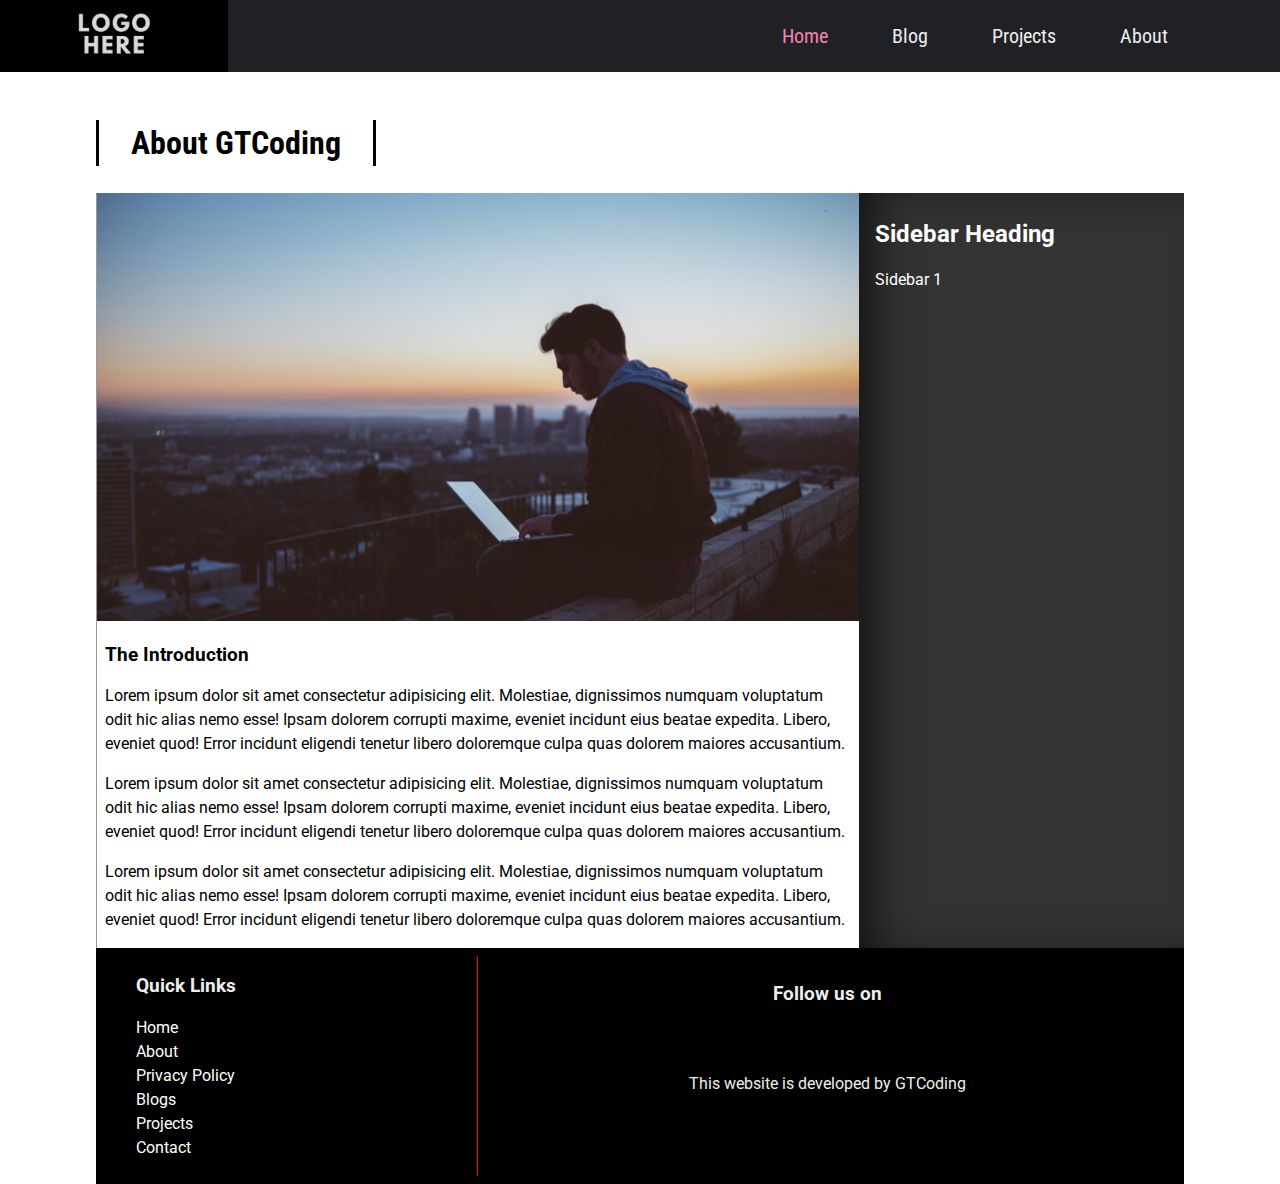
==== about.html @ c3ca847a "Add other pages of UI Design" ====
<!DOCTYPE html>
<html lang="en">
<head>
    <meta charset="UTF-8">
    <meta name="viewport" content="width=device-width, initial-scale=1.0">
    <meta http-equiv="X-UA-Compatible" content="ie=edge">
    <link rel="stylesheet" href="https://use.fontawesome.com/releases/v5.1.0/css/all.css" integrity="sha384-lKuwvrZot6UHsBSfcMvOkWwlCMgc0TaWr+30HWe3a4ltaBwTZhyTEggF5tJv8tbt" crossorigin="anonymous">
    <link href="https://fonts.googleapis.com/css?family=Roboto|Roboto+Condensed|Roboto+Slab&display=swap" rel="stylesheet">
    <link rel="stylesheet" href="style.css">
    
    <title>GTCoding</title>
</head>
<body>
    <div id="slideout-menu">
            <ul>
                <li>
                    <a href="#">Home</a>
                </li>
                <li>
                    <a href="#">Blog</a>
                </li>
                <li>
                    <a href="#">Projects</a>
                </li>
                <li>
                    <a href="#">About</a>
                </li>
                <li>
                    <input type="text" name="" id="" placeholder="Search here">                    
                </li>
            </ul>
    </div>
    <nav>
        <div id="logo-img">
            <a href="#">
                <img src="img/logo.png" alt="GTCoding Logo">
            </a>
        </div>
        <div id="menu-icon">
            <i class="fas fa-bars"></i>
        </div>
        <ul>
            <li>
                <a href="index.html" class="active">Home</a>
            </li>
            <li>
                <a href="blogslist.html">Blog</a>
            </li>
            <li>
                <a href="blogslist.html">Projects</a>
            </li>
            <li>
                <a href="about.html">About</a>
            </li>
            <li>
                <div id="search-icon">
                    <i class="fas fa-search"></i>
                </div>
            </li>
        </ul>
    </nav>

    <div id="searchbox">
        <input type="text" name="" id="" placeholder="Search Here">
    </div>

    <main>

        <h2 class="page-heading">About GTCoding</h2>

        <div id="post-container">

            <section id="blogpost">
                <div class="card">                    
                    <div class="card-image">
                        <img src="img/1.jpg" alt="Card Image">
                    </div>
                    <div class="card-description">
                        <h3>The Introduction</h3>
                        <p>Lorem ipsum dolor sit amet consectetur adipisicing elit. Molestiae, dignissimos numquam voluptatum odit hic alias nemo esse! Ipsam dolorem corrupti maxime, eveniet incidunt eius beatae expedita. Libero, eveniet quod! Error incidunt eligendi tenetur libero doloremque culpa quas dolorem maiores accusantium.
                        </p>
                        <p>Lorem ipsum dolor sit amet consectetur adipisicing elit. Molestiae, dignissimos numquam voluptatum odit hic alias nemo esse! Ipsam dolorem corrupti maxime, eveniet incidunt eius beatae expedita. Libero, eveniet quod! Error incidunt eligendi tenetur libero doloremque culpa quas dolorem maiores accusantium.
                        </p>
                        <p>Lorem ipsum dolor sit amet consectetur adipisicing elit. Molestiae, dignissimos numquam voluptatum odit hic alias nemo esse! Ipsam dolorem corrupti maxime, eveniet incidunt eius beatae expedita. Libero, eveniet quod! Error incidunt eligendi tenetur libero doloremque culpa quas dolorem maiores accusantium.
                        </p>
                    </div>
                </div>
            </section>

            <aside id="sidebar">
                <h2>Sidebar Heading</h2>
                <p>Sidebar 1</p>
            </aside>

        </div>

        <footer>
            <div id="left-footer">
                <h3>Quick Links</h3>
                <p>
                    <ul>
                        <li>
                            <a href="#">Home</a>
                        </li>
                        <li>
                            <a href="#">About</a>
                        </li>
                        <li>
                            <a href="#">Privacy Policy</a>
                        </li>
                        <li>
                            <a href="#">Blogs</a>
                        </li>
                        <li>
                            <a href="#">Projects</a>
                        </li>
                        <li>
                            <a href="#">Contact</a>
                        </li>
                    </ul>
                </p>
            </div>

            <div id="right-footer">
                <h3>Follow us on</h3>
                <div id="social-media-footer">
                    <ul>
                        <li>
                            <a href="#">
                                <i class="fab fa-facebook"></i>
                            </a>
                        </li>
                        <li>
                            <a href="#">
                                <i class="fab fa-youtube"></i>
                            </a>
                        </li>
                        <li>
                            <a href="#">
                                <i class="fab fa-github"></i>
                            </a>
                        </li>
                    </ul>
                </div>
                <p>This website is developed by GTCoding</p>
            </div>    
        </footer>
    </main>

    <script src="main.js"></script>
</body>
</html>
---- style.css ----
body {
    font-family: 'Roboto', sans-serif;
    margin: 0;
}

h1 {
    padding: 8px;
    background: rgba(255, 0, 0, 0.8);
    border-radius: 8px;
    margin: 0;
    font-size: 64px;
    font-family: 'Roboto Slab', serif;
}

p {
    line-height: 1.5;
}

main {
    margin: 0 auto;
}

a {
    text-decoration: none;
    color: black
}

a:hover {
    text-decoration: underline;
}

/* Inputs */

input,
textarea {
    height: 32px;
    padding: 0 16px;
    font-family: 'Roboto Condensed', sans-serif;
    font-size: 20px;
    border: none;
    box-shadow: inset 8px 3px 18px -4px rgba(0, 0, 0, 0.4);
}

input:focus,
textarea:focus {
    outline: none;
}

/* Banner */

#banner {
    height: 100vh;
    display: flex;
    align-items: center;
    justify-content: center;
    flex-direction: column;
    background: rgba(0, 0, 0, 0.2) url('img/3.jpg');
    background-size: cover;
    background-attachment: fixed;
    background-position: center;
    background-blend-mode: overlay;
    color: white;
}

#banner h3 {
    background: black;
    border-radius: 8px;
    padding: 0 24px;
    font-size: 24px;
}

/* Search Box */

#searchbox {
    position: fixed;
    right: 0;
    top: 24px;
    width: 500px;
    pointer-events: none;
    z-index: 50;
    transition: 0.4s;
}

#searchbox input {
    height: 48px;
    width: 100%;
}

/* Navigation */

nav {
    height: 72px;
    background: #202125;
    width: 100%;
    margin: 0;
    position: fixed;
    font-family: 'Roboto Condensed', sans-serif;
    font-size: 20px;
    display: flex;
    justify-content: space-between;
    padding: 0 16px 0 0;
    box-sizing: border-box;
    z-index: 100;
}

nav a {
    padding: 0 32px;
    color: #eee;
    transition: 0.4s;
}

nav a:hover {
    text-decoration: none;
    color: red;
}

nav ul {
    display: flex;
    list-style: none;
    justify-content: space-around;
    align-items: center;
    height: 100%;
    margin: 0;
}

.active {
    color: #f783ae;
}

#logo-img {
    display: flex;
    height: 100%;
    background: #111;
    padding: 0 32px;
    align-items: center;
    color: white;
    transition: 0.4s;
}

#logo-img img {
    height: 100px;
}

#logo-img:hover {
    background: black;
}

#menu-icon {
    height: 100%;
    font-size: 28px;
    padding: 0 4px;
    color: #eee;
    display: none;
    align-items: center;
}
#menu-icon:hover {
    cursor: pointer;
}

/* Search Icon */

#search-icon {
    color: white;
    padding: 0 32px;
    cursor: pointer;
    transition: 0.4s;
}

#search-icon:hover {
    color: red;
}

/* Slideout Menu */

#slideout-menu {
    display: none;
    background: #2d3436;
    z-index: 100;
    position: fixed;
    transition: 0.4s;
    margin-top: 72px;
    width: 100%;
    text-align: center;
    opacity: 0;
    pointer-events: none;
}

#slideout-menu ul {
    list-style: none;
    padding: 0 32px;
}

#slideout-menu ul li {
    padding: 8px;
}

#slideout-menu a {
    font-family: 'Roboto Condensed', sans-serif;
    font-size: 20px;
    color: white;
}

#slideout-menu input {
    width: 85%;
    padding: 8px;
    font-family: 'Roboto Condensed', sans-serif;
    font-size: 20px;
    text-align: center;
}

/* Sections */

section {
    display: flex;
    justify-content: space-around;
    flex-wrap: wrap;
}

.section-heading {
    font-size: 32px;
    font-family: 'Roboto Condensed', sans-serif;
    border-left: 3px solid black;
    border-right: 3px solid black;
    transition: all 0.4s;
    display: inline-block;
    padding: 4 32px;
}

.section-heading:hover {
    padding: 4px 48px;
    background: red;
}

/* Section Source */

#section-source p {
    padding: 8px;
    text-align: center;
}

#section-source a {
    margin: 8px;
    text-align: center;
}

/* Card */

.card-image {
    transition: 0.4s;
}

.card-image:hover {
    box-shadow: 0 10px 6px -6px #777;
}

.card .card-description {
    padding: 0 8px;
}

.card-meta-blogpost {
    color: #333;
    font-size: 14px;
    padding: 16px;
    font-family: 'Roboto Slab', serif;
}

.card-meta-blogpost a {
    color: #333;
}

/* Button Read more */

.btn-readmore {
    padding: 8px 24px;
    border: 3px solid black;
    transition: 0.4s;
    display: inline-block;
    margin-bottom: 24px;
    margin-left: 24px;
    font-weight: bold;
    cursor: pointer;
    background: white;

}

.btn-readmore:hover {
    background: red;
    text-decoration: none;
    padding: 8px 64px 8px 24px;
    color: white;
}

/* Footer */

footer {
    background: black;
    padding: 8px;
    color: #eee;
    display: flex;
}

footer a {
    color: white;
}

footer #left-footer {
    flex: 1;
    border-right: 1px solid red;
    padding-left: 32px;
}

footer #left-footer ul {
    padding: 0;
    list-style: none;
    line-height: 1.5;
}

footer #right-footer {
    flex: 2;
    padding: 8px;
    text-align: center;
}

footer #social-media-footer a i {
    color: white;
    transition: 0.4s;
}

footer #social-media-footer ul {
    display: flex;
    list-style: none;
    justify-content: center;
    padding: 0;
}

footer #social-media-footer ul li {
    font-size: 48px;
    padding: 16px;
    transition: 0.4s;
}

footer #social-media-footer ul li:hover a .fa-facebook {
    color: #3b5998;
}

footer #social-media-footer ul li:hover a .fa-youtube {
    color: red;
}

footer #social-media-footer ul li:hover a .fa-github {
    color: #bbb;
}

/* Blog List Page */

.page-heading {
    font-size: 32px;
    font-family: 'Roboto Condensed', sans-serif;
    border-left: 3px solid black;
    border-right: 3px solid black;
    transition: all 0.4s;
    display: inline-block;
    padding: 4px 32px;
    margin-top: 120px;
}

.page-heading:hover {
    padding: 4px 48px;
    background: red;
}

.card-meta {
    color: #333;
    font-size: 14px;
    padding-left: 8px;
    font-family: 'Roboto Slab', serif;
}

.card-meta a {
    color: #333;
}

/* Pagination */

.pagination {
    padding: 8px;
    text-align: center;
    font-weight: bold;
}

.pagination a {
    border-top: 3px solid white;
    display: inline-block;
    padding: 8px 16px;
    transition: 0.4s;
}

.pagination a:hover {
    text-decoration: none;
    border-top: 3px solid black;
}

/* Single Blogpost */

#post-container {
    display: flex;
}

#blogpost {
    display: flex;
    flex-direction: column;
    width: 70%;
    border-left: 1px solid #999;
}

#blogpost .card {
    width: 100%;
}

#blogpost .card-image:hover {
    box-shadow: none;
}

/* Sidebar */

#sidebar {
    background: #333;
    flex: 1;
    padding: 8px 16px;
    color: white;
    box-shadow: inset 27px 0 51px -18px rgba(0, 0, 0, 0.75);
}

/* Comments */

#comments-section {
    border-top: 2px solid #333;
    padding: 8px;
}


/* Media Queries */

@media (max-width: 900px) {
    nav ul {
        display: none;
    }

    #menu-icon {
        display: flex;
    }

    #slideout-menu {
        display: block;
    }

    #search-box {
        display: none;
    }

    #blogpost {
        width: 100%;
        border-left: 0;
    }

    #sidebar {
        display: none;
    }
}

@media (max-width: 719px) {
    main {
        width: 95%;
    }

    section {
        flex-direction: column;
    }

    .card,
    .card .card-image img {
        width: 100%;
    }

    footer {
        flex-direction: column;
        text-align: center;
    }

    footer #left-footer {
        flex: 1;
        border-right: 0;
        padding-left: 0;
    }

    footer #right-footer {
        background: #eee;
        color: black;
    }

    footer #right-footer a {
        color: black;
    }    
    
    footer #social-media-footer a i {
        color: black;
        transition: 0.4s;
    }
}

@media (max-width: 600px) {
    main {
        width: 100%;
    }

    h1 {
        font-size: 48px;
    }

    #banenr h3 {
        font-size: 20px;
    }

    .card {
        text-align: center;
    }

    #logo-img {
        padding: 0;
    }
}

@media (min-width: 720px) {
    main {
        width: 95%;
    }
    .card {
        width: 45%;
    }
    .card .card-image img {
        width: 100%;
    }
}

@media (min-width: 1200px) {
    main {
        width: 85%;
    }
}
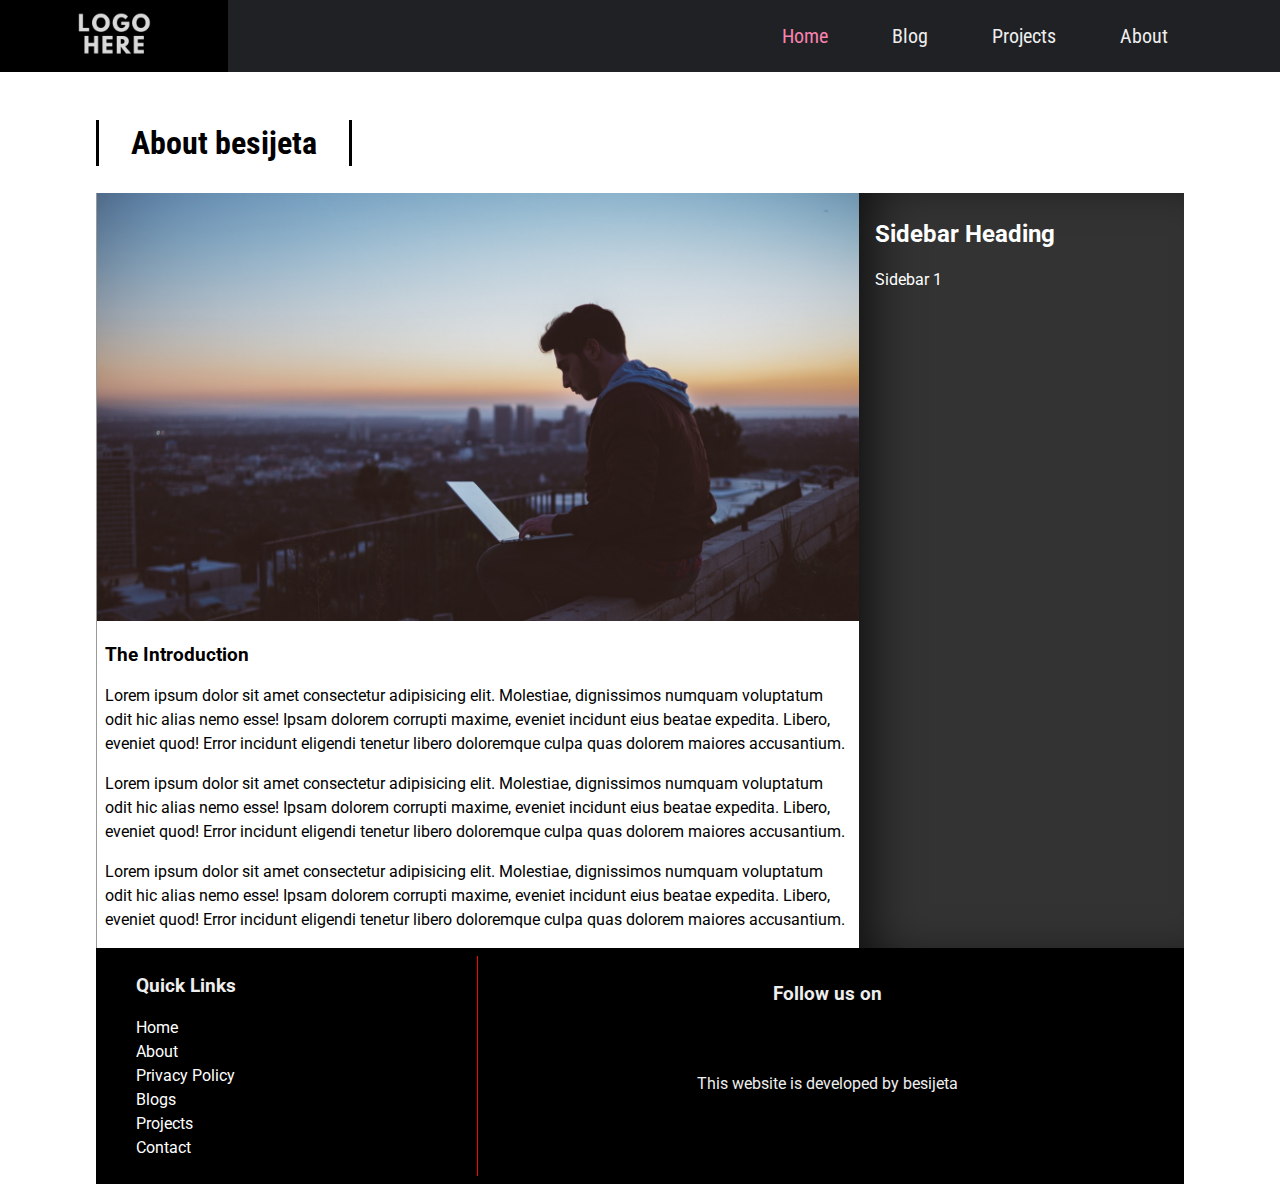
==== commit fb1dba08: "Added comments to html markup and css style" ====
--- a/about.html
+++ b/about.html
@@ -8,9 +8,12 @@
     <link href="https://fonts.googleapis.com/css?family=Roboto|Roboto+Condensed|Roboto+Slab&display=swap" rel="stylesheet">
     <link rel="stylesheet" href="style.css">
     
-    <title>GTCoding</title>
+    <title>besijeta</title>
 </head>
 <body>
+
+    <!-- Mobile Menu -->
+
     <div id="slideout-menu">
             <ul>
                 <li>
@@ -29,16 +32,21 @@
                     <input type="text" name="" id="" placeholder="Search here">                    
                 </li>
             </ul>
-    </div>
+    </div><!-- #slideout-menu-->
+
+    <!-- Main Navigation -->
+
     <nav>
         <div id="logo-img">
             <a href="#">
-                <img src="img/logo.png" alt="GTCoding Logo">
+                <img src="img/logo.png" alt="besijeta Logo">
             </a>
-        </div>
+        </div><!-- #logo-img-->
+
         <div id="menu-icon">
             <i class="fas fa-bars"></i>
-        </div>
+        </div><!-- #menu-icon-->
+
         <ul>
             <li>
                 <a href="index.html" class="active">Home</a>
@@ -60,21 +68,28 @@
         </ul>
     </nav>
 
+    <!-- Search Box -->
+
     <div id="searchbox">
         <input type="text" name="" id="" placeholder="Search Here">
     </div>
 
+    <!-- Main Content-->
+
     <main>
 
-        <h2 class="page-heading">About GTCoding</h2>
+        <h2 class="page-heading">About besijeta</h2>
 
         <div id="post-container">
+
+            <!-- Post section -->
 
             <section id="blogpost">
                 <div class="card">                    
                     <div class="card-image">
                         <img src="img/1.jpg" alt="Card Image">
-                    </div>
+                    </div><!-- .card-image -->
+
                     <div class="card-description">
                         <h3>The Introduction</h3>
                         <p>Lorem ipsum dolor sit amet consectetur adipisicing elit. Molestiae, dignissimos numquam voluptatum odit hic alias nemo esse! Ipsam dolorem corrupti maxime, eveniet incidunt eius beatae expedita. Libero, eveniet quod! Error incidunt eligendi tenetur libero doloremque culpa quas dolorem maiores accusantium.
@@ -83,16 +98,20 @@
                         </p>
                         <p>Lorem ipsum dolor sit amet consectetur adipisicing elit. Molestiae, dignissimos numquam voluptatum odit hic alias nemo esse! Ipsam dolorem corrupti maxime, eveniet incidunt eius beatae expedita. Libero, eveniet quod! Error incidunt eligendi tenetur libero doloremque culpa quas dolorem maiores accusantium.
                         </p>
-                    </div>
-                </div>
-            </section>
+                    </div><!-- .card-description-->
+                </div><!-- .card -->
+            </section><!-- #blogpost-->
+
+            <!-- Sidebar -->
 
             <aside id="sidebar">
                 <h2>Sidebar Heading</h2>
                 <p>Sidebar 1</p>
             </aside>
 
-        </div>
+        </div><!-- #post-container-->
+
+        <!-- Footer -->
 
         <footer>
             <div id="left-footer">
@@ -119,7 +138,7 @@
                         </li>
                     </ul>
                 </p>
-            </div>
+            </div><!-- #left-footer -->
 
             <div id="right-footer">
                 <h3>Follow us on</h3>
@@ -142,8 +161,9 @@
                         </li>
                     </ul>
                 </div>
-                <p>This website is developed by GTCoding</p>
-            </div>    
+                <p>This website is developed by besijeta</p>
+            </div><!-- #right-footer --> 
+
         </footer>
     </main>
 
--- a/style.css
+++ b/style.css
@@ -1,3 +1,5 @@
+/* General Styles */
+
 body {
     font-family: 'Roboto', sans-serif;
     margin: 0;
